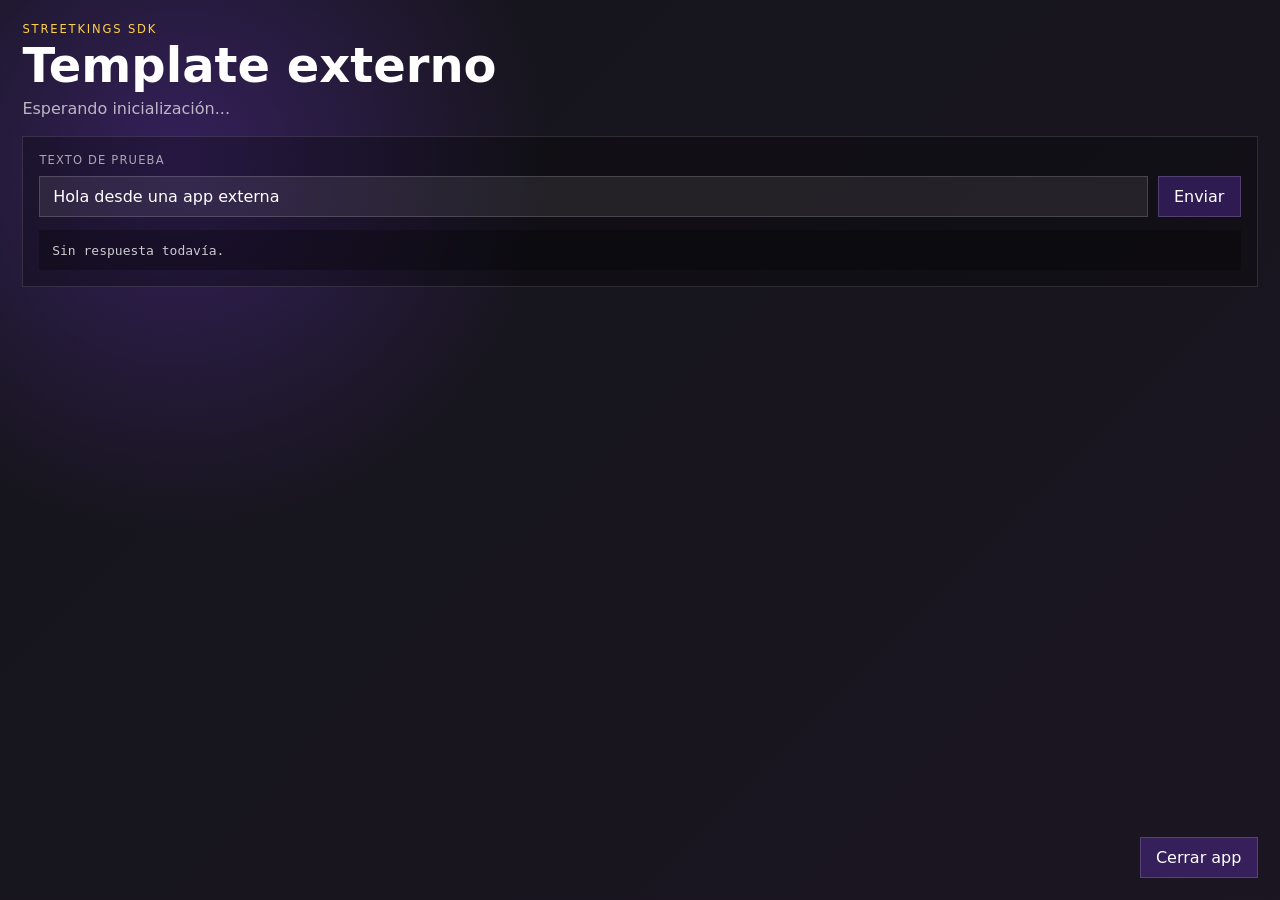
==== examples/tablet_external_app_template/html/index.html @ c1d1ca82 "Add tablet profile app template" ====
<!doctype html>
<html lang="es">
<head>
  <meta charset="utf-8">
  <meta name="viewport" content="width=device-width, initial-scale=1">
  <title>StreetKings Tablet Template</title>
  <link rel="stylesheet" href="style.css">
</head>
<body>
  <main class="template-app">
    <header>
      <p>StreetKings SDK</p>
      <h1>Template externo</h1>
      <span id="meta">Esperando inicialización...</span>
    </header>

    <section class="panel">
      <label for="echoInput">Texto de prueba</label>
      <div class="row">
        <input id="echoInput" maxlength="80" value="Hola desde una app externa">
        <button id="echoBtn" type="button">Enviar</button>
      </div>
      <pre id="resultBox">Sin respuesta todavía.</pre>
    </section>

    <footer>
      <button id="closeBtn" type="button">Cerrar app</button>
    </footer>
  </main>

  <script src="https://cfx-nui-streetkings/html/js/tablet-sdk.js"></script>
  <script src="app.js"></script>
</body>
</html>
---- examples/tablet_external_app_template/html/style.css ----
* {
  box-sizing: border-box;
  min-width: 0;
}

html,
body {
  width: 100%;
  height: 100%;
  margin: 0;
  overflow: hidden;
  background: transparent;
  color: #fff;
  font-family: system-ui, -apple-system, BlinkMacSystemFont, "Segoe UI", sans-serif;
}

button,
input {
  max-width: 100%;
  font: inherit;
}

.template-app {
  height: 100%;
  display: grid;
  grid-template-rows: auto 1fr auto;
  gap: 1rem;
  padding: clamp(0.9rem, 2vw, 1.4rem);
  overflow: auto;
  background:
    radial-gradient(circle at 14% 18%, rgba(124, 58, 237, 0.3), transparent 28%),
    linear-gradient(135deg, rgba(8, 8, 14, 0.95), rgba(18, 12, 25, 0.96));
}

header p {
  margin: 0 0 0.2rem;
  color: #ffd147;
  letter-spacing: 0.16em;
  text-transform: uppercase;
  font-size: 0.72rem;
}

h1 {
  margin: 0;
  font-size: clamp(1.6rem, 4vw, 3rem);
  line-height: 1.05;
  overflow-wrap: anywhere;
}

header span {
  display: block;
  margin-top: 0.45rem;
  color: rgba(255, 255, 255, 0.68);
  line-height: 1.45;
  overflow-wrap: anywhere;
}

.panel {
  align-self: start;
  padding: 1rem;
  border: 1px solid rgba(255, 255, 255, 0.12);
  background: rgba(0, 0, 0, 0.28);
}

label {
  display: block;
  margin-bottom: 0.55rem;
  color: rgba(255, 255, 255, 0.62);
  text-transform: uppercase;
  letter-spacing: 0.1em;
  font-size: 0.72rem;
}

.row {
  display: grid;
  grid-template-columns: 1fr auto;
  gap: 0.6rem;
}

input,
button {
  min-height: 2.55rem;
  border: 1px solid rgba(255, 255, 255, 0.16);
}

input {
  padding: 0 0.8rem;
  background: rgba(255, 255, 255, 0.08);
  color: #fff;
}

button {
  padding: 0 0.95rem;
  background: rgba(124, 58, 237, 0.28);
  color: #fff;
  cursor: pointer;
  overflow: hidden;
  text-overflow: ellipsis;
  white-space: nowrap;
}

pre {
  max-width: 100%;
  margin: 0.8rem 0 0;
  padding: 0.8rem;
  overflow: auto;
  white-space: pre-wrap;
  overflow-wrap: anywhere;
  color: rgba(255, 255, 255, 0.78);
  background: rgba(0, 0, 0, 0.28);
}

footer {
  display: flex;
  justify-content: flex-end;
}

@media (max-width: 680px) {
  .row {
    grid-template-columns: 1fr;
  }
}
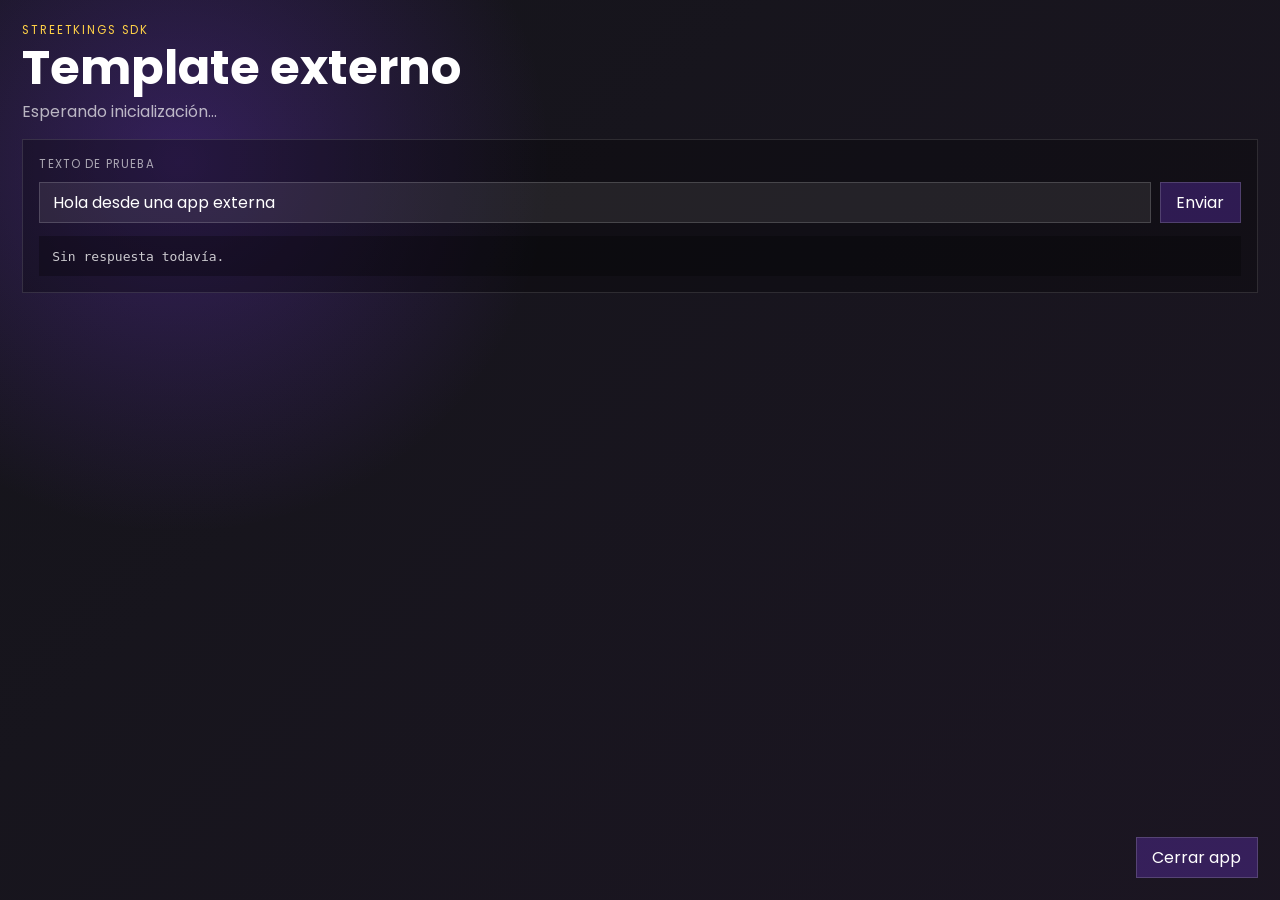
==== commit 3efad1ec: "Add persistent tablet personalization" ====
--- a/examples/tablet_external_app_template/html/index.html
+++ b/examples/tablet_external_app_template/html/index.html
@@ -4,6 +4,9 @@
   <meta charset="utf-8">
   <meta name="viewport" content="width=device-width, initial-scale=1">
   <title>StreetKings Tablet Template</title>
+  <link rel="preconnect" href="https://fonts.googleapis.com">
+  <link rel="preconnect" href="https://fonts.gstatic.com" crossorigin>
+  <link href="https://fonts.googleapis.com/css2?family=Inter:wght@400;600;700&family=Poppins:wght@500;600;700;800&display=swap" rel="stylesheet">
   <link rel="stylesheet" href="style.css">
 </head>
 <body>
--- a/examples/tablet_external_app_template/html/style.css
+++ b/examples/tablet_external_app_template/html/style.css
@@ -11,7 +11,7 @@
   overflow: hidden;
   background: transparent;
   color: #fff;
-  font-family: system-ui, -apple-system, BlinkMacSystemFont, "Segoe UI", sans-serif;
+  font-family: Poppins, Inter, system-ui, -apple-system, BlinkMacSystemFont, "Segoe UI", sans-serif;
 }
 
 button,
